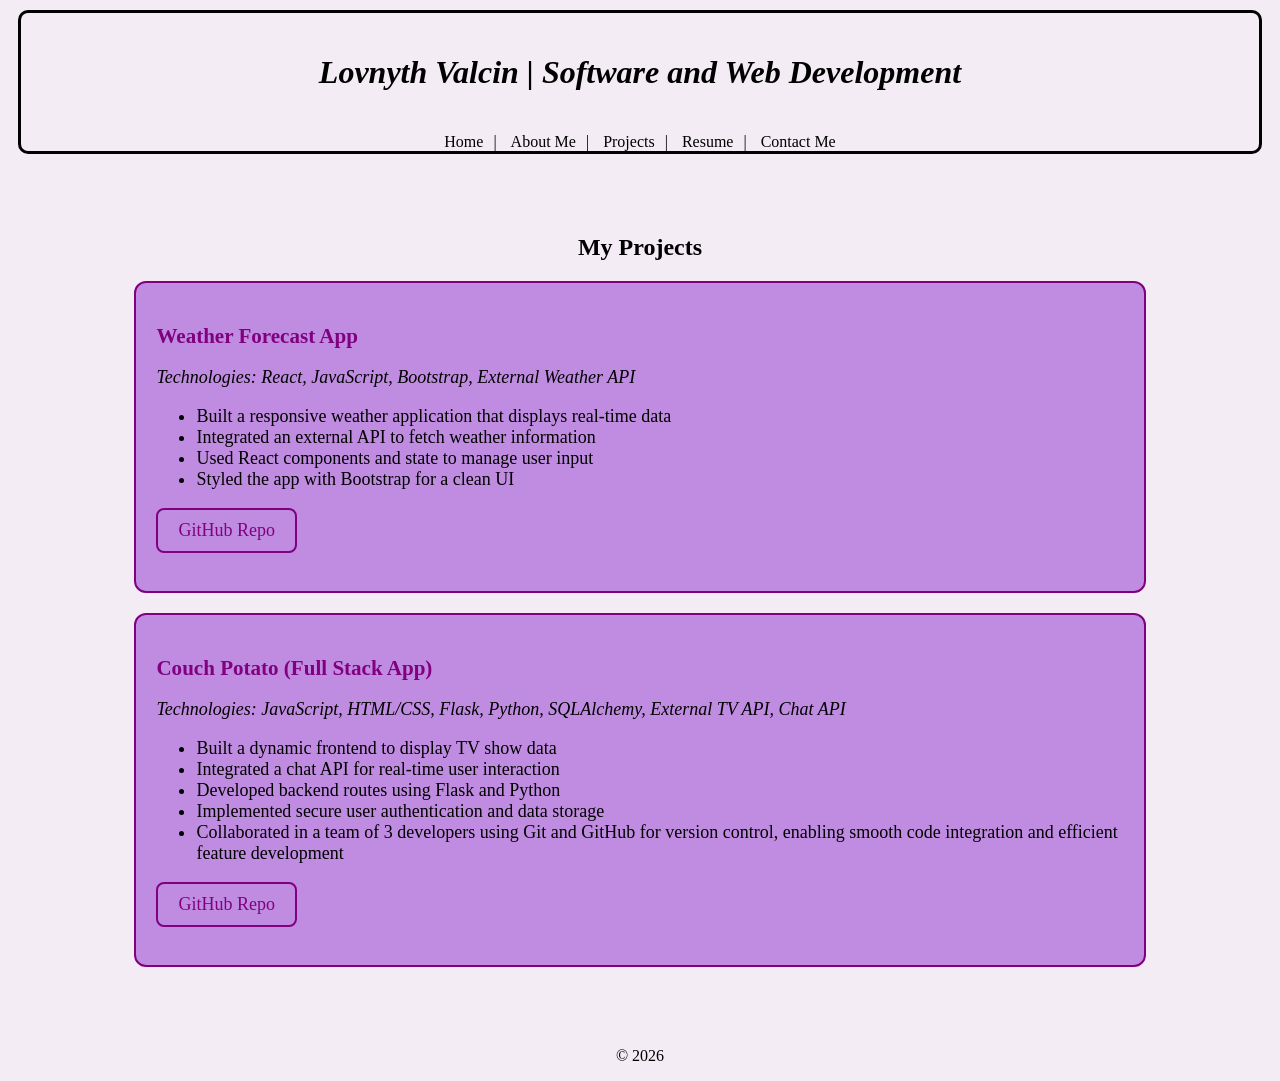
==== projects.html @ af9096cd "Add files via upload" ====
<!DOCTYPE html>
<html lang="en">
<head>
    <title>Lovnyth's Projects</title>
    <link rel="stylesheet" href="stylesheets/stylesheet.css">
</head>
<body>
    <div id="header-nav">
        <header>
            <h1>Lovnyth Valcin | Software and Web Development</h1>
        </header>    
        <nav>
            <a href="index.html">Home</a>
            <a href="about.html">About Me</a>
            <a href="projects.html">Projects</a>
            <a href="resume.html">Resume</a>
            <a href="contact.html">Contact Me</a> 
        </nav>
    </div>
    <main class = "projects-main">
        <h2>My Projects</h2>
        <section class = "projects-section">
            <h3>Weather Forecast App</h3>
            <p><em>Technologies: React, JavaScript, Bootstrap, External Weather API </em>
            <ul>
                <li>Built a responsive weather application that displays real-time data</li>
                <li>Integrated an external API to fetch weather information</li>
                <li>Used React components and state to manage user input</li>
                <li>Styled the app with Bootstrap for a clean UI</li>
            </ul>
            <p>
                <a href="https://github.com/lvalcin/weather-forecast-app" target="_blank" class="btn">GitHub Repo</a>
            </p>
        </section>
        <section class = "projects-section">
            <h3>Couch Potato (Full Stack App)</h3>
            <p><em>Technologies: JavaScript, HTML/CSS, Flask, Python, SQLAlchemy, External TV API, Chat API</em></p>
            <ul>
                <li>Built a dynamic frontend to display TV show data</li>
                <li>Integrated a chat API for real-time user interaction</li>
                <li>Developed backend routes using Flask and Python</li>
                <li>Implemented secure user authentication and data storage</li>
                <li>Collaborated in a team of 3 developers using Git and GitHub for version control, enabling smooth code integration and efficient feature development</li>
            </ul>
            <p>
                <a href="https://github.com/lvalcin/CoPo " target="_blank" class="btn">GitHub Repo</a>
            </p>
        </section>
    </main>
    <footer>
        <p>&copy; 2026</p>
    </footer>
</body>
</html>
---- stylesheets/stylesheet.css ----
body{
    background-color:rgb(244, 236, 244);
    color:black;
    text-align: center;
    font-family: Georgia, 'Times New Roman', Times, serif;

}
header {
    padding: 20px;
    font-style: italic;
}
nav a{
    text-decoration: none;
    color: black;
    margin:0 5px;
}

/* Adds "|" separator except for the last link wihtout having to type it mnaually */
nav a:not(:last-child)::after {
    content: "|";
    margin-left: 10px; /* the space between link text and separator */
}

/* hover effect on nav links */
nav a:hover {
    background-color: #dda0dd;
    color: white;
    border-radius: 8px;
    border: 2px solid purple;
}
#main-section p{
    border: 3px solid black;
    border-radius: 10px;
    background-color:purple;
    color:thistle;
    font-size: larger;
    line-height:2.0;
    margin-left: 100px;
    margin-right: 100px;
    padding:20px;
    
}
/* header + nav container to add border */
#header-nav{
    border: 3px solid black;
    border-radius: 10px;
    margin-top: 10px;
    margin-left: 10px;
    margin-right:10px;
}
/* headshot image cicular with a margine to give space between image and header-nav section */
#headshot{
    border-radius: 50%;;
    border:2px solid black;
    margin: 30px;
}

/* Styling for projects page */
.btn{
    display: inline-block;
    padding: 10px 20px;
    background-color: transparent;
    color:purple;
    text-decoration:none;
    border-radius: 8px;
    border: 2px solid purple;
}
.btn:hover {
    background-color: #47075e;
    transform: translateY(-2px);
    color:white;
}
.projects-main {
    max-width: 80%;
    margin: 40px auto;
    padding: 20px;
    text-align: left;
    text-decoration: none;
}
.projects-main h2 {
    text-align: center;
}
.projects-section {
    background-color: rgb(192, 140, 225);
    margin-bottom: 20px;
    border-radius: 12px;
    line-height:1..8;
    margin-left: auto;
    margin-right: auto;
    padding:20px;
    font-size:large;
    border: 2px solid purple;

}
.projects-section h3 {
    color:purple;
    margin-bottom: 10px;
}

/* Styling for reusme page */
.resume-main {
    max-width: 800px;
    margin: 40px auto;
    padding: 20px;
    text-align: left;
}
.resume-main h2, .resume-main h3 {
    text-align: center;
    margin-bottom: 20px;
}
.resume-main ul {
    padding-left: 20px;
    line-height: 1.7;
}
.resume-btn{
    display: flex;
    justify-content: center;
    padding: 10px 20px;
    background-color: #47075e;
    color:white;
    text-decoration:none;
    border-radius: 8px;
    border: 2px solid purple;
}
.resume-btn:hover {
    background-color: transparent;
    transform: translateY(-2px);
    color:purple;
}
.skills ul{
    display: flex;
    flex-wrap: wrap;
    gap: 10px;
    list-style: none;
    padding-left: 0;
}
.skills ul li{
    background-color: white;
    padding: 8px 12px;
    border-radius: 8px;
    border: 1px solid #b533b5;
}

/* conatct page */
.contact-main {
    max-width: 50%;
    margin: 40px auto;
    padding: 20px;
}
.contact-section h2 {
    text-align: center;
    margin-bottom: 10px;
}
.contact-section p {
    text-align: center;
    margin-bottom: 30px;
    color: gray;
}
.contact-list {
    display: flex;
    flex-direction: column; /* stack vertically */
    gap: 25px; /* space between each item */
    list-style:none;
    background-color: rgb(192, 140, 225);
    border: 2px solid purple;
    padding: 15px 20px;
    border-radius: 12px;
}
.contact-list li {
    display: flex;
    justify-content: space-between;   /* label left, link right */
    align-items: center;
}
.contact-list a {
    color: purple;
    text-decoration: none;
    font-weight: 500;
}
.contact-list a:hover {
    text-decoration: underline;
}

/* about me page */
.about-main {
    max-width: 80%;
    margin: 40px auto;
    padding: 20px;
}
.about-section {
    background-color: rgb(192, 140, 225);
    padding: 25px;
    border-radius: 12px;
    border: 2px solid purple;
}
.about-section p {
    line-height: 1.7; 
    margin-bottom: 15px; /* adds spacing between paragraphs */
    font-size:large;
}

/* thoughts.html */
.thoughts-main {
    max-width: 80%;
    margin: 40px auto;
    background-color: rgb(192, 140, 225);
    border-radius: 12px;
    padding: 20px;
}
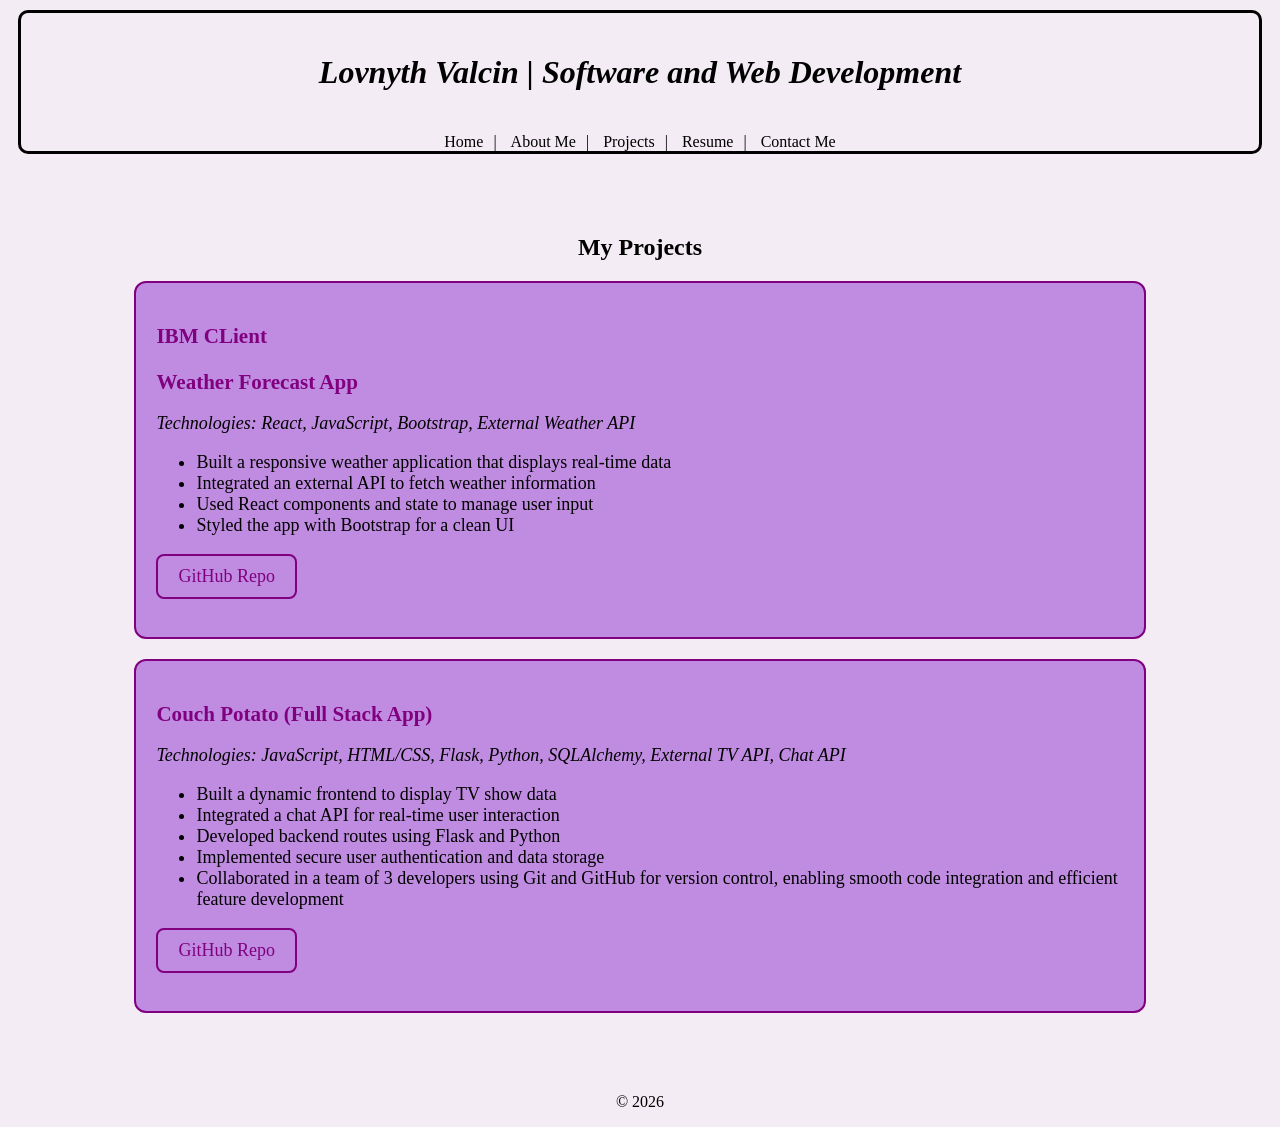
==== commit 88d718e7: "Redesign portfolio homepage" ====
--- a/projects.html
+++ b/projects.html
@@ -20,6 +20,7 @@
     <main class = "projects-main">
         <h2>My Projects</h2>
         <section class = "projects-section">
+            <h3>IBM CLient </h3>
             <h3>Weather Forecast App</h3>
             <p><em>Technologies: React, JavaScript, Bootstrap, External Weather API </em>
             <ul>
